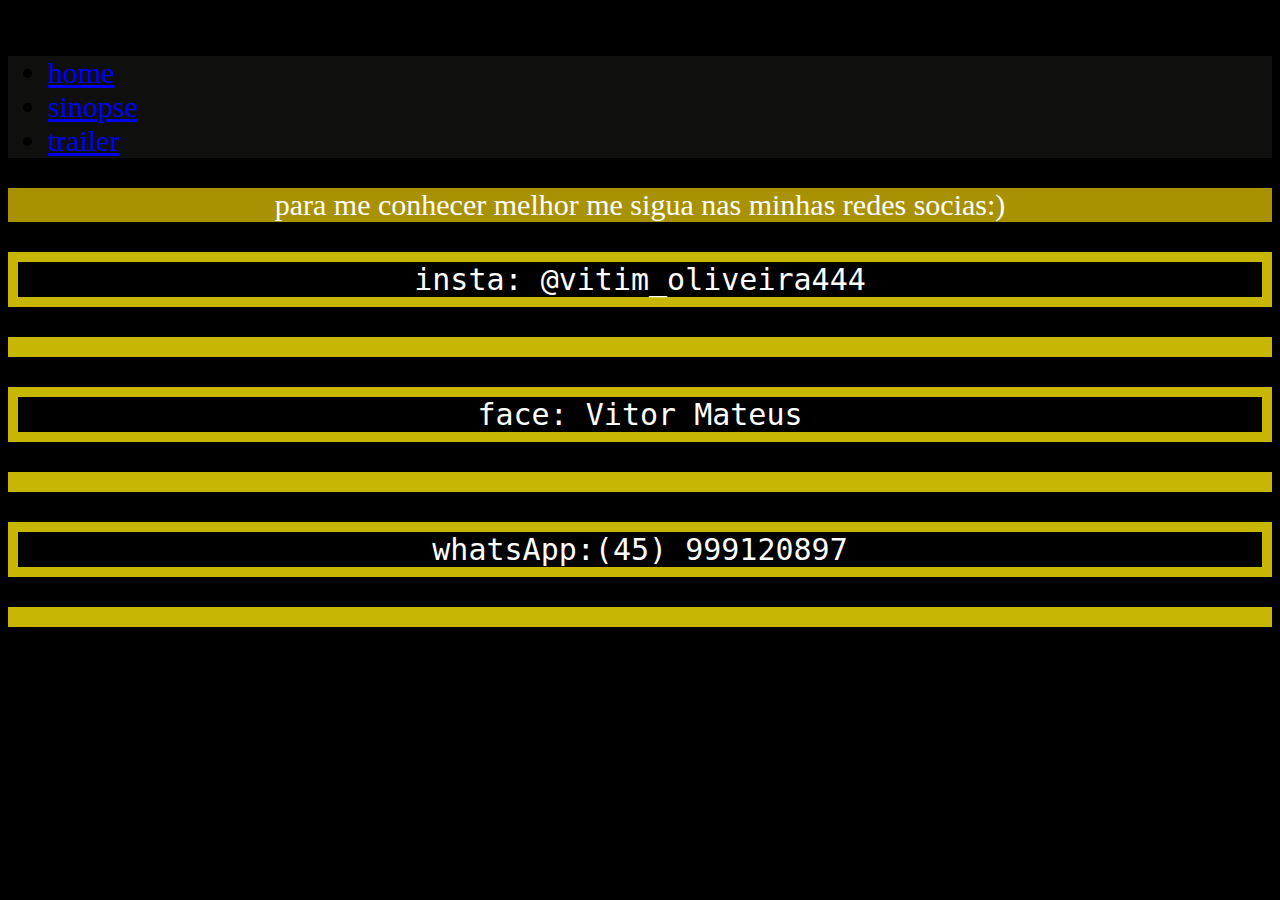
==== contato.html @ 85eef97b "Add files via upload" ====
<<!DOCTYPE html>
<html lang="en" dir="ltr">
  <head>
    <meta charset="utf-8">
    <title>Sinopse</title>
    <link rel="stylesheet" href="style.css">
  </head>
  <body>

    <header>

        <nav>
          <ul>
             <li><a href="index.html">home<a></li>
             <li><a href="contato.html">sinopse<a></li>
             <li><a href="fotos.html">trailer<a></li>
          </ul>
        </nav>
    </header>

    <div class="contato">
      para me conhecer melhor me sigua nas minhas redes socias:)

    </div>
<p> insta: @vitim_oliveira444<p/>
  <p> face: Vitor Mateus<p/>
    <p> whatsApp:(45) 999120897<p/>


  </body>
</html>
---- style.css ----
body{
  background-color: black
}
header{
  background-color: #0F0F0E
}

.titulo{font-size: 100px; color: #C7C7C7; text-align: center;margin-top: -7%}

h1{
  font-family: inherit; text-align: center; color:white; border: 10px solid #C9460E;
}

p{
  font-family: monospace; font-size: 30px; color: white; text-align: center; border: 10px solid #C7B704;
}

ul {
  top: 200px;
font-size: 30px;
}

.logo{
width: 15%;
margin-left: 0%;
}

.contato{font-family: cursive; background-color: #A89203; color: #FFFFFF ; font-size: 30px; text-align: center;}

iframe{
  width: 50%;
  margin-left: 25%;
}

img{
  width: 100%;
  margin-left: 0%;
}
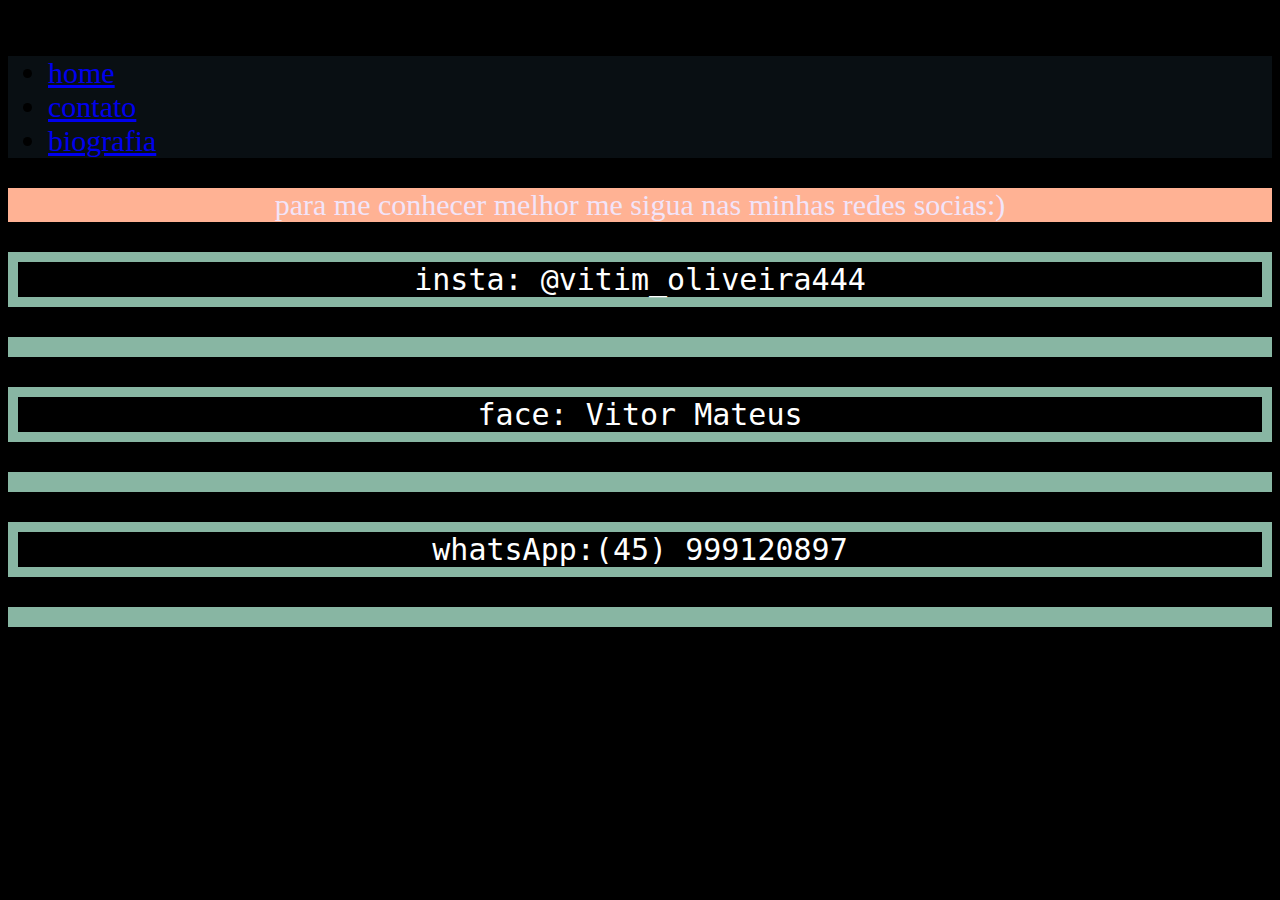
==== commit b0d06b25: "site completo" ====
--- a/contato.html
+++ b/contato.html
@@ -8,12 +8,11 @@
   <body>
 
     <header>
-
         <nav>
           <ul>
-             <li><a href="index.html">home<a></li>
-             <li><a href="contato.html">sinopse<a></li>
-             <li><a href="fotos.html">trailer<a></li>
+            <li><a href="index.html">home<a></li>
+            <li><a href="contato.html">contato<a></li>
+              <li><a href="fotos.html">biografia<a></li>
           </ul>
         </nav>
     </header>
--- a/style.css
+++ b/style.css
@@ -2,17 +2,17 @@
   background-color: black
 }
 header{
-  background-color: #0F0F0E
+  background-color:#090f13
 }
 
 .titulo{font-size: 100px; color: #C7C7C7; text-align: center;margin-top: -7%}
 
 h1{
-  font-family: inherit; text-align: center; color:white; border: 10px solid #C9460E;
+  font-family: inherit; text-align: center; color:white; border: 10px solid #fffcdd;
 }
 
 p{
-  font-family: monospace; font-size: 30px; color: white; text-align: center; border: 10px solid #C7B704;
+  font-family: monospace; font-size: 30px; color: white; text-align: center; border: 10px solid #88b6a3;
 }
 
 ul {
@@ -25,8 +25,7 @@
 margin-left: 0%;
 }
 
-.contato{font-family: cursive; background-color: #A89203; color: #FFFFFF ; font-size: 30px; text-align: center;}
-
+.contato{font-family: cursive; background-color: #ffb294; color: #f2e4f9 ; font-size: 30px; text-align: center;}
 iframe{
   width: 50%;
   margin-left: 25%;
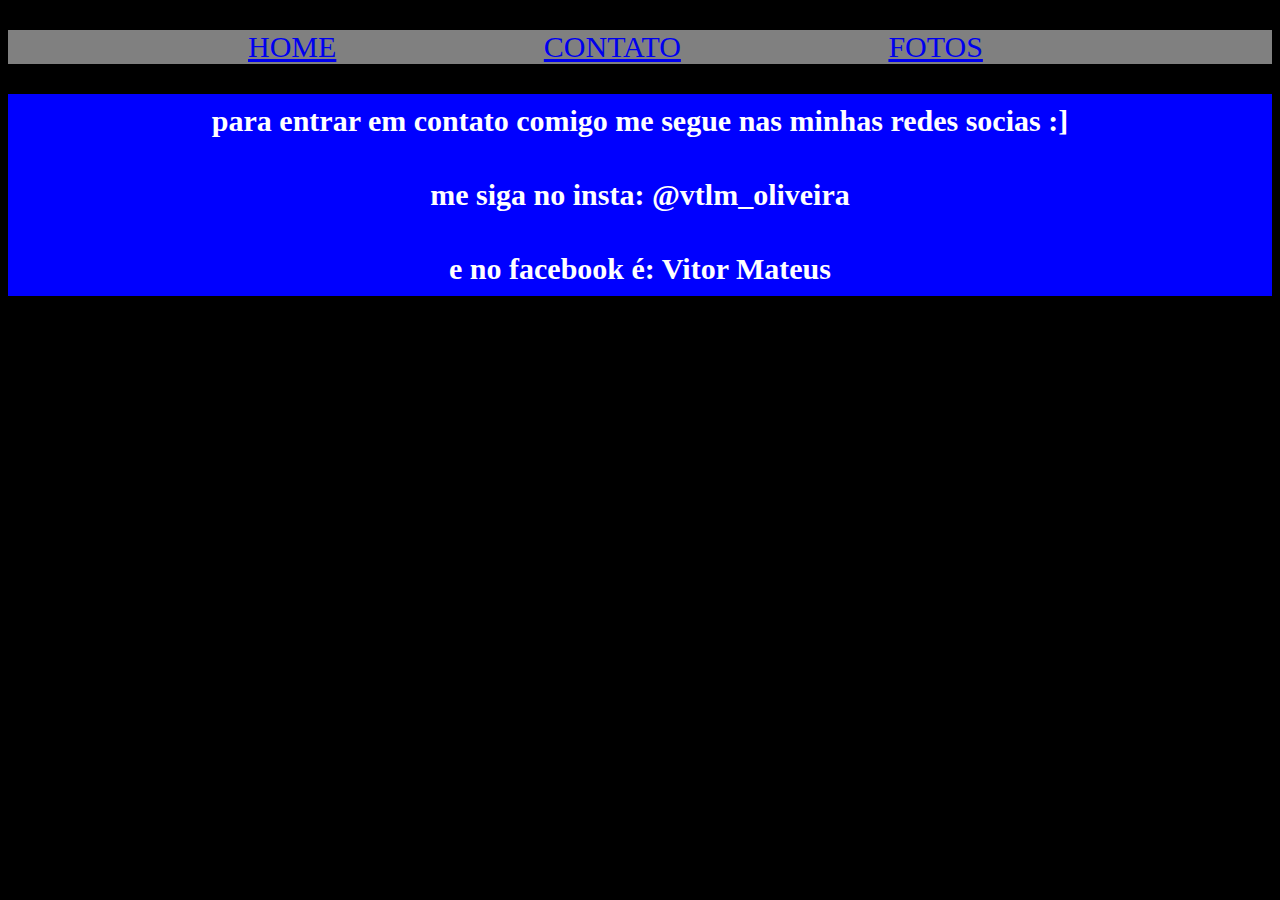
==== commit 842fbd2d: "90% completo" ====
--- a/contato.html
+++ b/contato.html
@@ -1,30 +1,28 @@
-<<!DOCTYPE html>
-<html lang="en" dir="ltr">
-  <head>
-    <meta charset="utf-8">
-    <title>Sinopse</title>
-    <link rel="stylesheet" href="style.css">
-  </head>
-  <body>
-
-    <header>
-        <nav>
-          <ul>
-            <li><a href="index.html">home<a></li>
-            <li><a href="contato.html">contato<a></li>
-              <li><a href="fotos.html">biografia<a></li>
-          </ul>
-        </nav>
-    </header>
-
-    <div class="contato">
-      para me conhecer melhor me sigua nas minhas redes socias:)
-
-    </div>
-<p> insta: @vitim_oliveira444<p/>
-  <p> face: Vitor Mateus<p/>
-    <p> whatsApp:(45) 999120897<p/>
-
-
-  </body>
-</html>
+<!DOCTYPE html>
+<html lang="en" dir="ltr">
+  <head>
+    <meta charset="utf-8">
+    <title>Contato</title>
+    <link rel="stylesheet" href="style.css">
+  </head>
+  <body>
+
+    <header>
+
+      <nav>
+        <ul>
+          <li><a href="index.html">home</a></li>
+          <li><a href="contato.html">contato</a></li>
+          <li><a href="fotos.html">fotos</a></li>
+        </ul>
+     </nav>
+  </header>
+
+    <div class="contato">
+<h1>para entrar em contato comigo me segue nas minhas redes socias :]</h1>
+<h1>me siga no insta: @vtlm_oliveira </h1>
+<h1>e no facebook é: Vitor Mateus</h1>
+</div>
+
+  </body>
+</html>
--- a/style.css
+++ b/style.css
@@ -1,37 +1,46 @@
-body{
-  background-color: black
-}
-header{
-  background-color:#090f13
-}
-
-.titulo{font-size: 100px; color: #C7C7C7; text-align: center;margin-top: -7%}
-
-h1{
-  font-family: inherit; text-align: center; color:white; border: 10px solid #fffcdd;
-}
-
-p{
-  font-family: monospace; font-size: 30px; color: white; text-align: center; border: 10px solid #88b6a3;
-}
-
-ul {
-  top: 200px;
-font-size: 30px;
-}
-
-.logo{
-width: 15%;
-margin-left: 0%;
-}
-
-.contato{font-family: cursive; background-color: #ffb294; color: #f2e4f9 ; font-size: 30px; text-align: center;}
-iframe{
-  width: 50%;
-  margin-left: 25%;
-}
-
-img{
-  width: 100%;
-  margin-left: 0%;
-}
+body{
+  background-color: black
+}
+header{
+  background-color: Grey
+}
+
+nav li{
+  display: inline-block;
+  margin: 0 0 0 200px;
+  text-transform: uppercase;
+}
+
+nav a:hover{
+color: white;
+text-decoration: underline;
+}
+
+.titulo{font-size: 100px; color: #C7C7C7; text-align: center;margin-top: -7%}
+
+h1{
+  font-family: inherit; font-size: 30px;text-align: center; color:white; border: 10px solid Blue;
+}
+
+p{
+  font-family: monospace; font-size: 20px; color: white; text-align: center; border: 10px solid Blue;
+}
+
+ul {
+  top: 200px;
+font-size: 30px;
+}
+
+.logo{
+width: 15%;
+margin-left: 0%;
+}
+
+.contato{font-family: cursive; background-color: Blue; color: #FFFFFF ; font-size: 30px; text-align: center;}
+
+.fotos{font-family: cursive; background-color: Blue; color: #FFFFFF ; font-size: 30px; text-align: center;}
+
+img{
+  width: 100%;
+  margin-left: 0%;
+}
